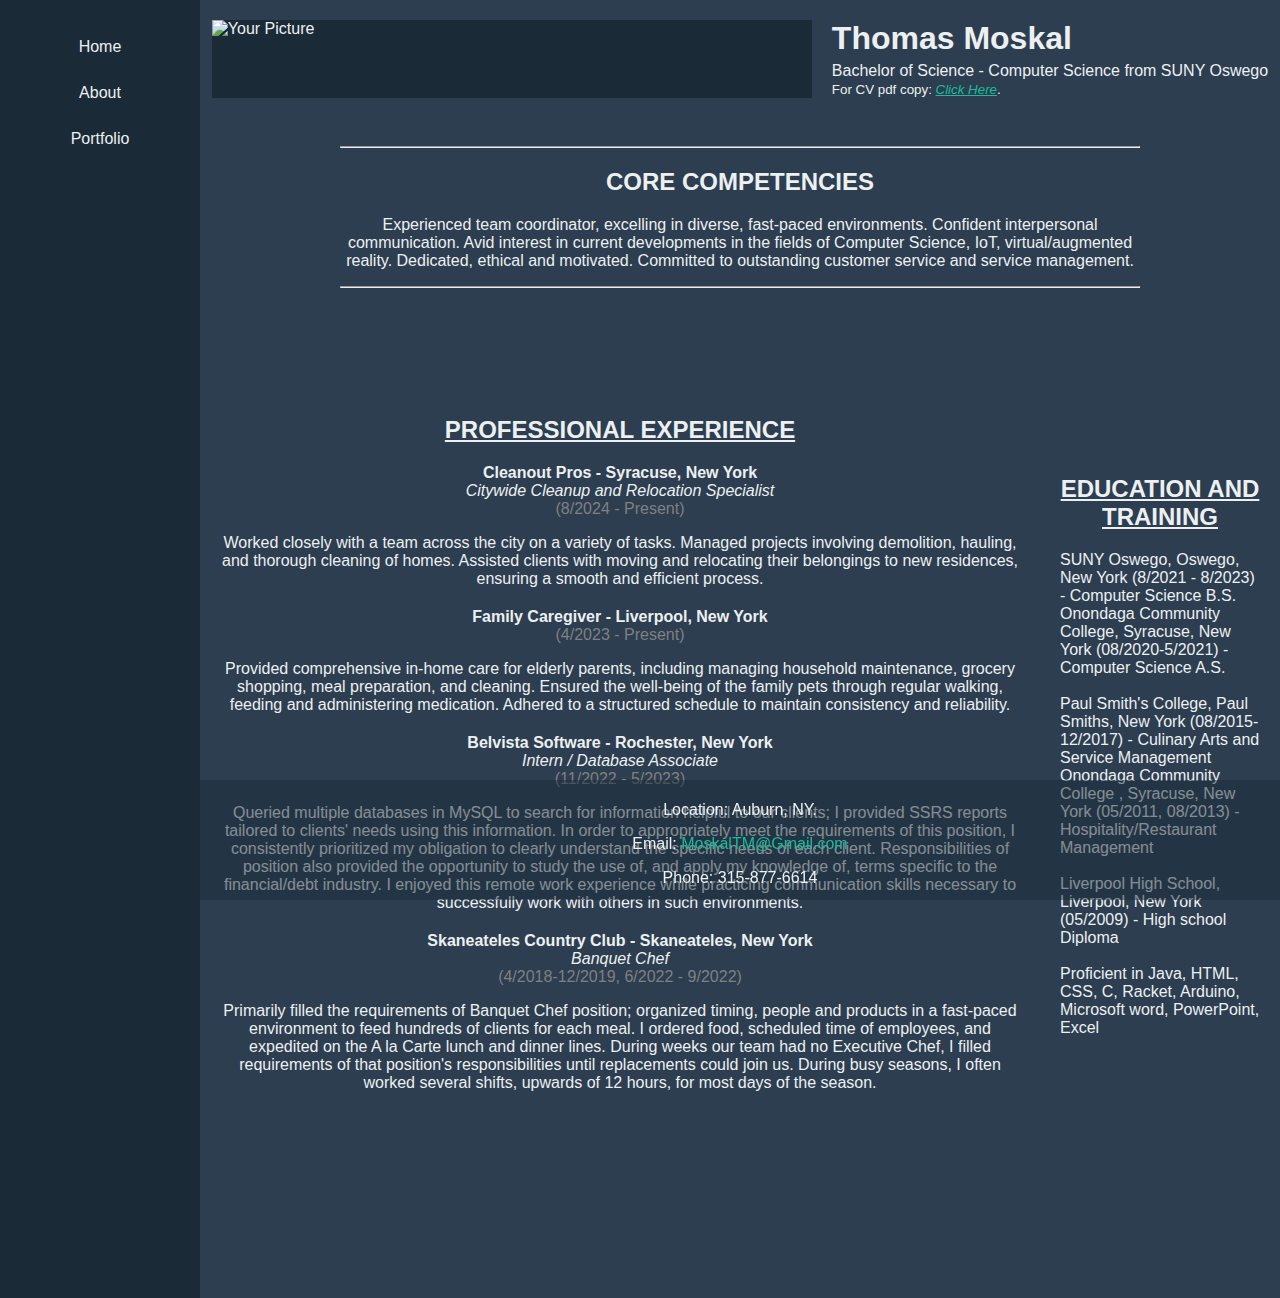
==== index.html @ 5919c971 "fix" ====
<!DOCTYPE html>
<html lang="en">

<!-- INTRO BOILTERPLATE START -->
<!-- This is boilerplate title. --> 
<head>
    <meta charset="UTF-8">
    <meta name="viewport" content="width=device-width, initial-scale=1.0">
    <title>Thomas Moskal's Personal Website</title>
    <link rel="stylesheet" href="styles.css">
</head>
<body >


<div class="container">
    

    <!-- SideNavbar -->
    <div class="sidebar">
        <ul>
            <li><a href="index.html">Home</a></li>
            <li><a href="about.html">About</a></li>
            <li><a href="Portfolio.html">Portfolio</a></li>
        <!--        
            <li><a href="hobbies.html">Hobbies</a></li>
            <li><a href="OSaM.html">Interesting Links</a></li>
            <li><a href="Contact.html">Contact</a></li>
        -->
        </ul>
    </div>

    <div class="main-container">
    <!-- Header with Profile Picture -->
    <div class="header">
        <div class="profile-picture-container">
            <img src="pictures/header_picture.jpg" alt="Your Picture" class="profile-picture">
        </div>
        <div class="header-text">
            <h1>Thomas Moskal</h1>
            <p>
                Bachelor of Science - Computer Science from SUNY Oswego <br>
                <small>For CV pdf copy: <a href="./files/Thomas Moskal Resume.pdf"><u><i>Click Here</i></u></a>.</small>
            </p>
        </div>
    </div>

    <!-- Main Content -->
    <div class="content">
        <hr>
        <h2>CORE COMPETENCIES</h2>
        <p>
            Experienced team coordinator, excelling in diverse, fast-paced environments. Confident interpersonal communication.
            Avid interest in current developments in the fields of Computer Science, IoT, virtual/augmented reality.  
            Dedicated, ethical and motivated.  Committed to outstanding customer service and service management.
        </p>
        <hr>
    </div>
    
    <div class="header">
        <div class="content">
            <h2><u>PROFESSIONAL EXPERIENCE</u></h2>
			
			<div class="experience">
                <div class="company">Cleanout Pros - Syracuse, New York</div>
				<div class="role">Citywide Cleanup and Relocation Specialist</div>
                <div class="date">(8/2024 - Present)</div>
                <p>
					Worked closely with a team across the city on a variety of tasks. Managed projects involving demolition, hauling, and thorough cleaning of homes. 
					Assisted clients with moving and relocating their belongings to new residences, ensuring a smooth and efficient process.                
				</p>
            </div>
            
            <div class="experience">
                <div class="company">Family Caregiver - Liverpool, New York</div>
                <div class="date">(4/2023 - Present)</div>
                <p>
                    Provided comprehensive in-home care for elderly parents, including managing household maintenance, grocery shopping, meal preparation, and cleaning.  
                    Ensured the well-being of the family pets through regular walking, feeding and administering medication.  
                    Adhered to a structured schedule to maintain consistency and reliability.                  
                </p>
            </div>

            <div class="experience">
                <div class="company">Belvista Software - Rochester, New York</div>
                <div class="role">Intern / Database Associate</div>
                <div class="date">(11/2022 - 5/2023)</div>
                <p>
                    Queried multiple databases in MySQL to search for information helpful to our clients; I provided SSRS reports tailored to clients' needs using this information.   
                    In order to appropriately meet the requirements of this position, I consistently prioritized my obligation to clearly understand the specific needs of each client.   
                    Responsibilities of position also provided the opportunity to study the use of, and apply my knowledge of, terms specific to the financial/debt industry.  
                    I enjoyed this remote work experience while practicing communication skills necessary to successfully work with others in such environments.                  
                </p>
            </div>
            
            <div class="experience">
                <div class="company">Skaneateles Country Club - Skaneateles, New York</div>
                <div class="role">Banquet Chef</div>
                <div class="date">(4/2018-12/2019, 6/2022 - 9/2022)</div>
                <p>
                    Primarily filled the requirements of Banquet Chef position; organized timing, people and products in a fast-paced environment to feed hundreds of clients for each meal.  
                    I ordered food, scheduled time of employees, and expedited on the A la Carte lunch and dinner lines.  
                    During weeks our team had no Executive Chef, I filled requirements of that position's responsibilities until replacements could join us.   
                    During busy seasons, I often worked several shifts, upwards of 12 hours, for most days of the season.                
                </p>
            </div>

        </div>

        <div class="content">
            <h2><u>EDUCATION AND TRAINING</u></h2>

            <p align="left">
                SUNY Oswego, Oswego, New York (8/2021 - 8/2023) - Computer Science B.S. <br>
                Onondaga Community College, Syracuse, New York (08/2020-5/2021) - Computer Science A.S. <br> <br>

                Paul Smith's College, Paul Smiths, New York (08/2015-12/2017) - Culinary Arts and Service Management <br>
                Onondaga Community College , Syracuse, New York (05/2011, 08/2013) - Hospitality/Restaurant Management <br> <br>

                Liverpool High School, Liverpool, New York (05/2009) - High school Diploma <br> <br>

                Proficient in Java, HTML, CSS, C, Racket, Arduino, Microsoft word, PowerPoint, Excel 
            </p>
        </div>
    </div>
    <br> <br> <br> <br> <br> <br> <br>




<!-- FOOTER BOILERPLATE START -->
<!-- This footer is so that my contact information or relevant links about that are always available --> 
<footer>
    <p>Location: Auburn, NY.</p>
    <p>Email: <a href="mailto:MoskalTM@Gmail.com">MoskalTM@Gmail.com</a></p>
    <p>Phone: 315-877-6614</p>
    <!-- Add other contact details or links as needed -->
</footer>


<!-- FOOTER BOILERPLATE END -->
<!-- FOOTER BOILERPLATE END -->

    </div> <!-- main-container -->
</div> <!-- container -->
	
	</body>
</html>
---- styles.css ----
/* Main body, content & container*/

body {
    margin: 0;
    background-color:#2C3E50;
    color: #ECF0F1; /* Light Grey */
    font-family: Arial, sans-serif;
}

.content {
    padding: 20px;
    max-width: 800px;
    margin: 20px auto;
    text-align: center;
}

.container {
    display: grid;
    grid-template-columns: 200px 1fr;
    grid-template-rows: auto 1fr auto;
    height: 100vh;
    grid-template-areas:
    
        "sidebar navbar"
        "sidebar main-content"
        "sidebar footer";
}

.main-container {
    grid-area: main-content;
    display: flex;
    flex-direction: column;
}

.main-content {
    grid-area: main-content;
    padding: 0;
    background-color: #2C3E50;
    overflow-y: auto; /* Enables scrolling within the main content */
}

.block {
    margin: 8px;
}

/**** End body, content & container ****/


/* Navbar */
.navbar {
    grid-area: navbar;
    background-color: #1A2A37; 
    color: #ECF0F1; /* Light Grey */
    padding: 10px;
    position: relative; /* Adjust positioning */
    border: 1px solid #34495E;
   
}

.navbar ul {  /* Navbar list */
    list-style-type: none; /* Remove default list styling */
    padding: 0;
    margin: 0;
    display: flex; /* Use flexbox for horizontal layout */
    flex-wrap: wrap; /* Allow items to wrap to the next line if needed */
}

.navbar ul li { /* Navbar list items*/
    margin: 5px; /* Add margin to space out list items */
}

.navbar ul li a {  /* Navbar links */
    text-decoration: none; /* Remove underline from links */
    color: #ECF0F1; /* Light Grey */
    padding: 0; /* Add padding for better click area */
    display: block; /* Ensure each link is a block element */
}

.navbar ul li a:hover {  /* Navbar hover text */
    background-color: #34495E; /* Muted Blue-Grey */
    color: #1ABC9C; /* Turquoise */
}
/**** End Navbar ****/


/* SideNavbar */
.sidebar {
    grid-area: sidebar;
    background-color: #1A2A37; /* Dark Navy Blue */
    color: #ECF0F1; /* Light Grey */
    height: 100%;
    padding-top: 20px;
    overflow-y: auto; /* Enables scrolling within the sidebar */
    position: sticky; 
}

.sidebar ul {
    list-style-type: none;
    padding: 4px;
    margin: 0;
}

.sidebar ul li {
    width: 100%;
}

.sidebar ul li a {
    display: block;
    color: #ECF0F1; /* Light Grey */
    text-align: center;
    padding: 14px 20px;
    text-decoration: none;
}

.sidebar ul li a:hover {
    background-color: #34495E; /* Muted Blue-Grey */
    color: #1ABC9C; /* Turquoise */
}
/**** End SideNavbar ****/


/* Header w/ Profile Picture */
.header {
    display: flex;
    /* flex-direction: column; */
    background-color:#2C3E50;
    align-items: center;
    justify-content: center;
    margin-top: 20px;
}

.profile-picture-container {
    display: flex;
    justify-content: center;
    align-items: center;
    margin-right: 20px;  /* Space between the picture and text, This is useful on Portfolio and Home */
    background-color: #1A2A37; /* Dark Navy Blue */
    width: 100%;
    max-width: 600px; /* Adjust as needed */
    height: 100%; /* Adjust as needed */
    overflow: hidden;
}

.profile-picture {
    width: 100%;
    height: 100%;
    object-fit: cover;
}

/* Hobbies and Interesting Links pages use this div as well as about */


.about-profile-picture {
    width: 100%; /* Ensure the image spans the full width of the container */
    max-height: 33vh; /* Set the maximum height to 75% of the viewport height or adjust as needed */
    object-fit: cover; /* Maintain the aspect ratio and cover the container */
    object-position: top; /* Center the image within the container */
    display: block; /* Ensure the image is displayed as a block element */
}

.header-text {
    text-align: left;
    margin-top: 0;
}

.header-text h1 {
    margin: 0;
}

.header-text p {
    margin: 5px 0 0;
}
/**** End Header ****/


/* Footer styles */
footer {
    grid-area: footer;
    background-color: rgba(26, 42, 55, 0.5); /* Dark Navy Blue with opacity */
    color: #ECF0F1; /* Light Grey */
    text-align: center;
    padding: 5px 0 25px 0;  /* Top, Right, Bottom, Left */
    width: 100%;
    height: 10%;
    position: fixed;
    bottom: 0;
    text-indent:-200px;
}

footer a {
    color: #1ABC9C; /* Turquoise */
    text-decoration: none;
}
footer a:hover {
    text-decoration: underline;
}
/**** End Footer ****/



/**** Links ****/


/* * and *:visited ensure all elements and visited links are initially styled with turquoise (#1ABC9C).
a:visited specifies that visited links (<a> tags) should change to magenta when visited.
a:hover retains the hover effect where links underline when hovered over.       */


a {
    color: #1ABC9C; /* Turquoise */
    text-decoration: none; /* Remove underline from links */
}

/* Set link color to magenta when visited */
a:visited {
    color: #8E44AD; /* Magenta */
}

/* Hover effect for links */
a:hover {
    text-decoration: underline; /* Underline on hover */
}
/****  End Links ****/


/**** Experience Div Styles ****/

.experience {
    margin-bottom: 20px;
}
.company {
    font-weight: bold;
}
.role {
    font-style: italic;
}
.date {
    color: grey;
}
/**** End Experience Div Styles ****/



/* Adjust layout for smaller screens */
@media (max-width: 768px) {
    .container {
        grid-template-columns: 1fr;
        grid-template-rows: auto auto 1fr auto;
        grid-template-areas:
            "navbar"
            "sidebar"
            "main-content"
            "footer";
    }

    .sidebar {
        height: auto;
        padding-top: 0;
    }

    .navbar ul {
        flex-direction: column;
        align-items: flex-start;
    }

    footer {
        grid-area: footer;
        background-color: rgba(26, 42, 55, 0.5); /* Dark Navy Blue with opacity */
        color: #ECF0F1; /* Light Grey */
        text-align: center;
        padding: 5px 0 25px 0;  /* Top, Right, Bottom, Left */
        
        text-indent:-200px;
    }
}
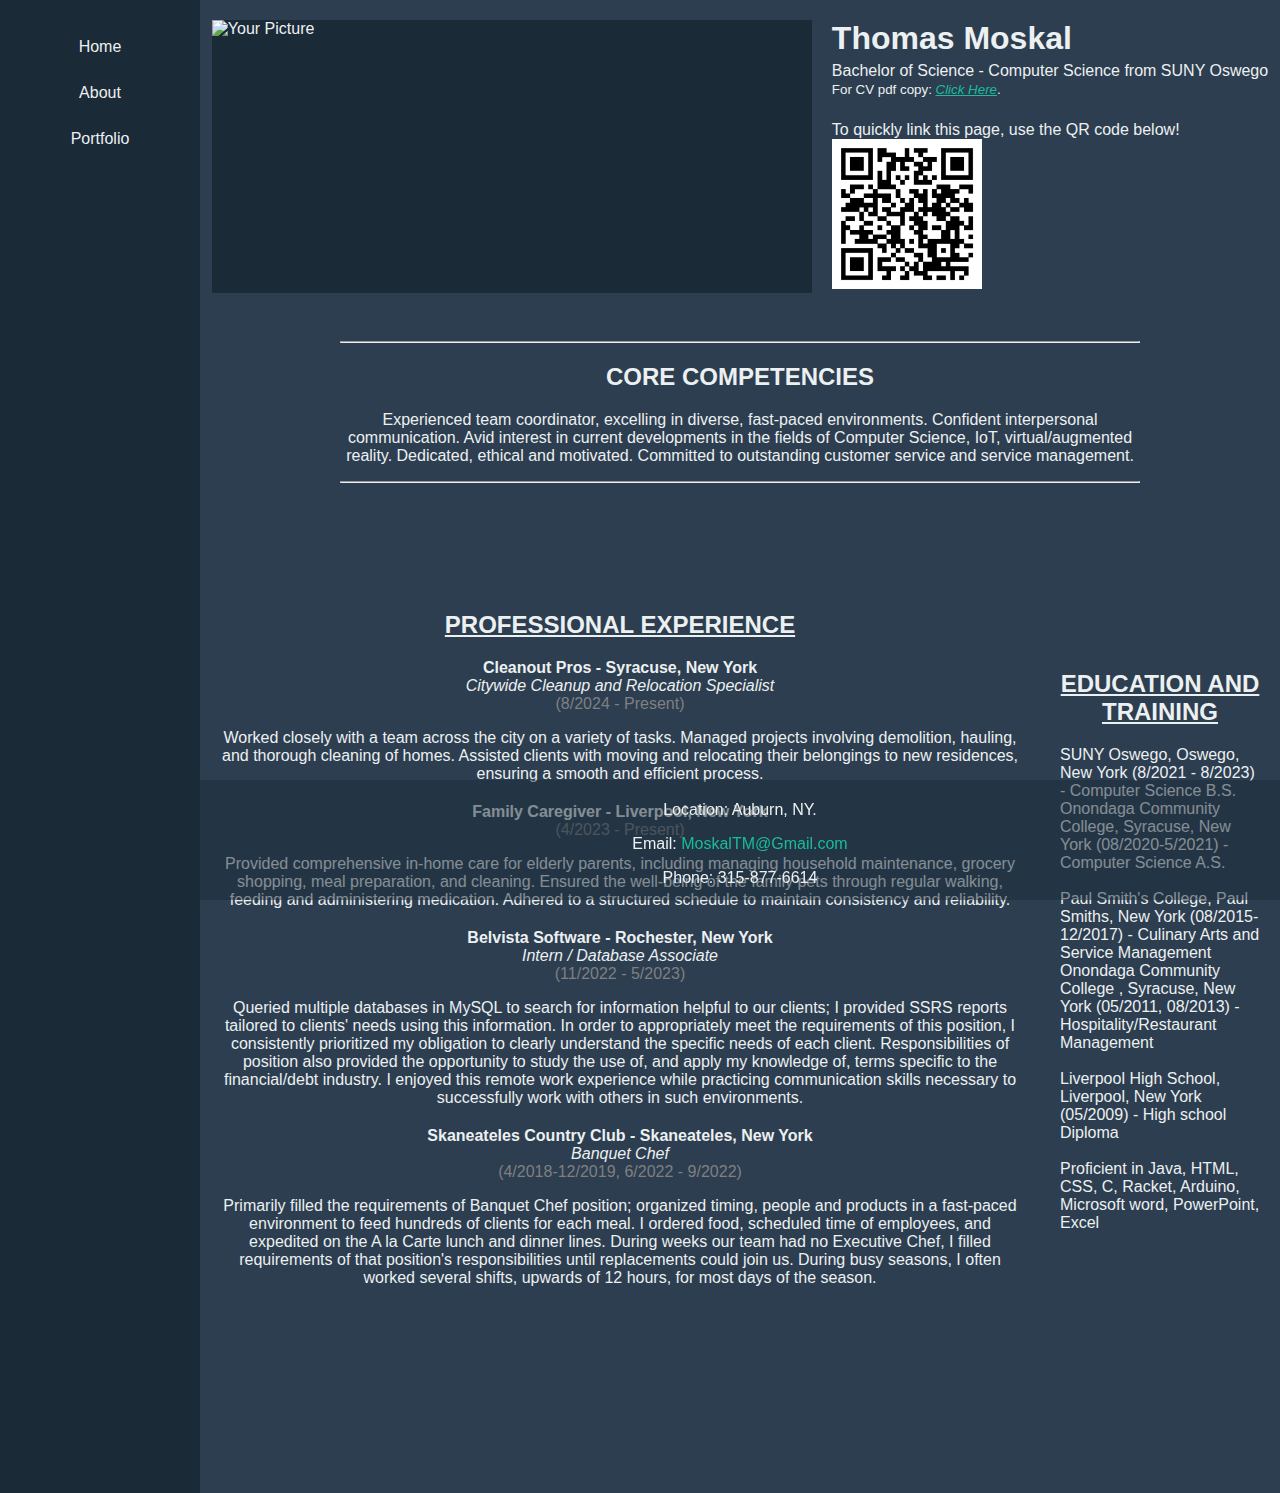
==== commit 58713f4a: "Added QR code" ====
--- a/index.html
+++ b/index.html
@@ -40,6 +40,11 @@
             <p>
                 Bachelor of Science - Computer Science from SUNY Oswego <br>
                 <small>For CV pdf copy: <a href="./files/Thomas Moskal Resume.pdf"><u><i>Click Here</i></u></a>.</small>
+            </p>
+            <br>
+            <p> 
+                To quickly link this page, use the QR code below! <br>
+                <img src="pictures/PersonalWebsiteQR.png" alt="QR-Link" class="QR-picture">
             </p>
         </div>
     </div>
--- a/styles.css
+++ b/styles.css
@@ -147,6 +147,11 @@
     object-fit: cover;
 }
 
+.QR-picture {
+    max-width: 150px;
+    max-height: 150px;
+}
+
 /* Hobbies and Interesting Links pages use this div as well as about */
 
 
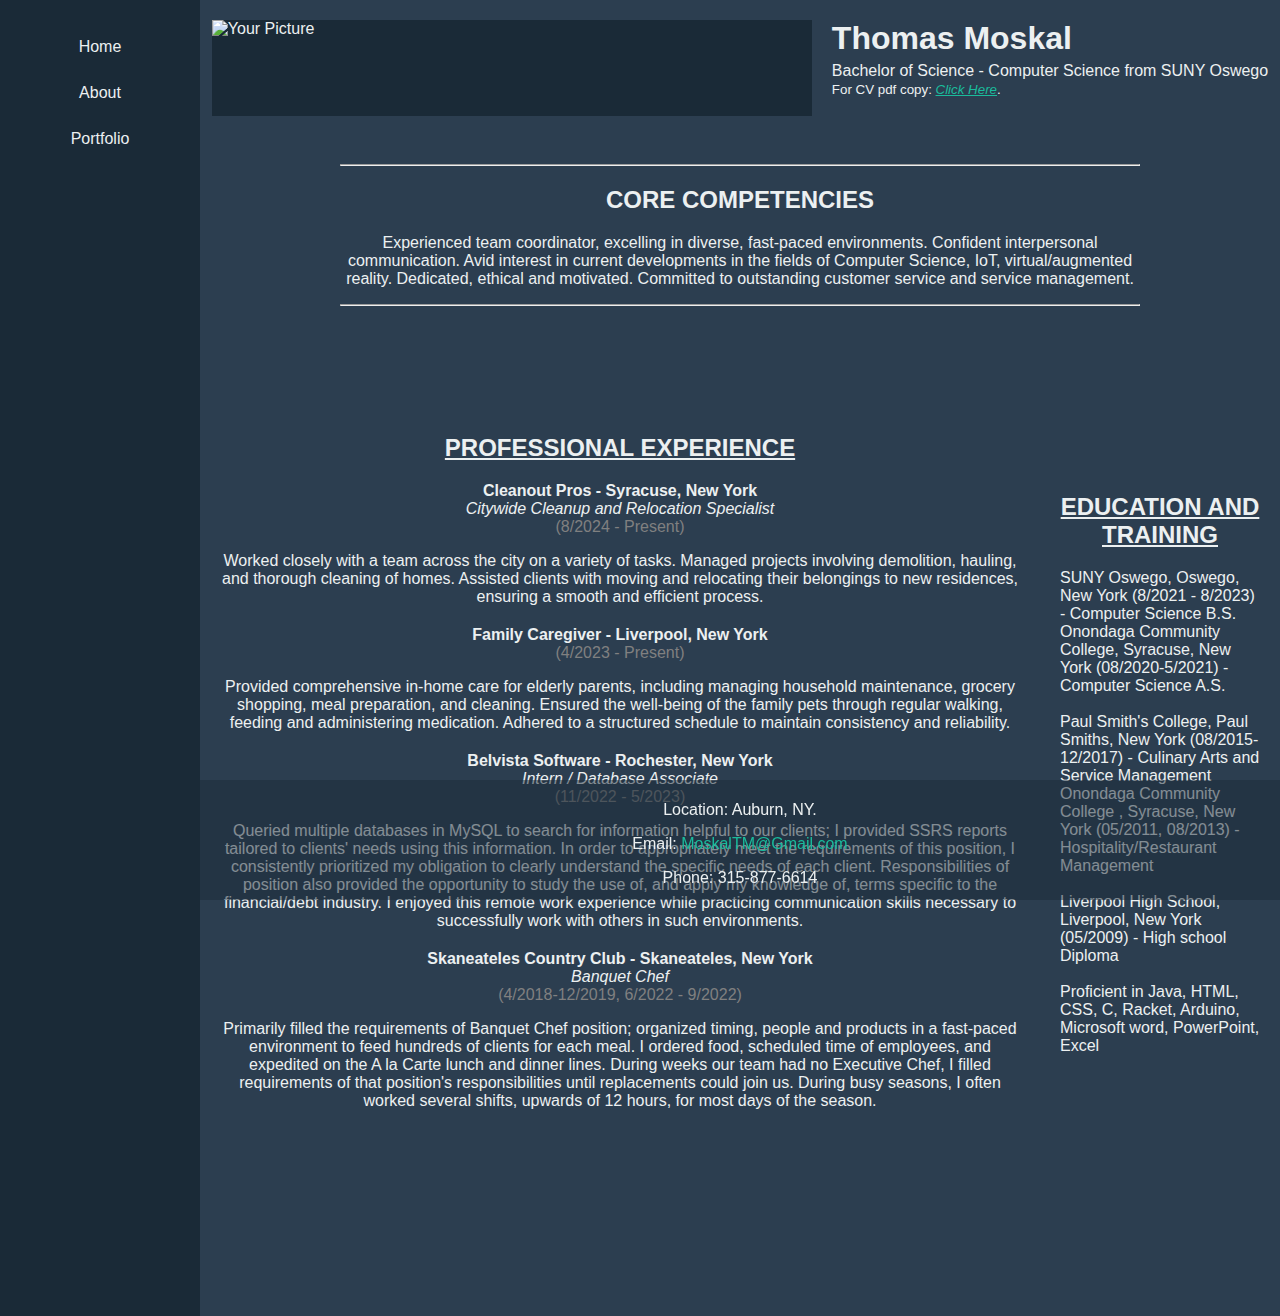
==== commit b69bffee: "Added more to portfolio" ====
--- a/index.html
+++ b/index.html
@@ -39,13 +39,13 @@
             <h1>Thomas Moskal</h1>
             <p>
                 Bachelor of Science - Computer Science from SUNY Oswego <br>
-                <small>For CV pdf copy: <a href="./files/Thomas Moskal Resume.pdf"><u><i>Click Here</i></u></a>.</small>
+               <small>For CV pdf copy: <a href="./files/Thomas Moskal Resume.pdf"><u><i>Click Here</i></u></a>.</small>  
             </p>
             <br>
-            <p> 
+            <!--<p> 
                 To quickly link this page, use the QR code below! <br>
                 <img src="pictures/PersonalWebsiteQR.png" alt="QR-Link" class="QR-picture">
-            </p>
+            </p> -->
         </div>
     </div>
 
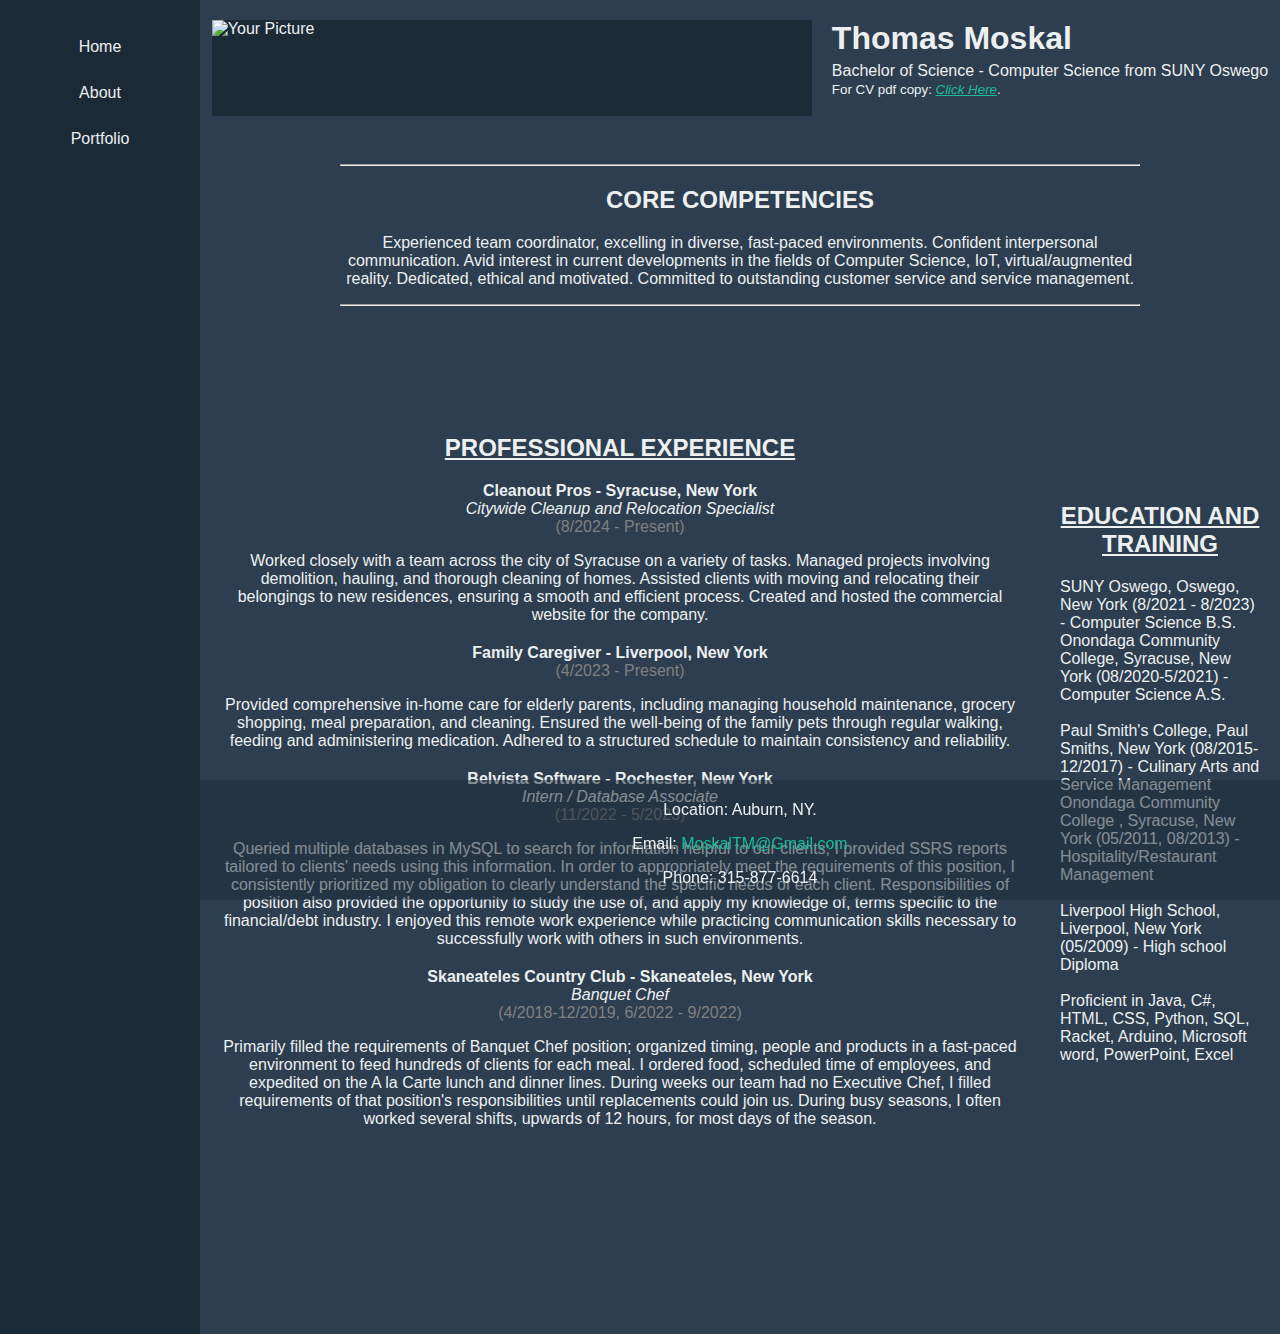
==== commit 25eb127a: "Small Changes throughout" ====
--- a/index.html
+++ b/index.html
@@ -70,8 +70,8 @@
 				<div class="role">Citywide Cleanup and Relocation Specialist</div>
                 <div class="date">(8/2024 - Present)</div>
                 <p>
-					Worked closely with a team across the city on a variety of tasks. Managed projects involving demolition, hauling, and thorough cleaning of homes. 
-					Assisted clients with moving and relocating their belongings to new residences, ensuring a smooth and efficient process.                
+					Worked closely with a team across the city of Syracuse on a variety of tasks. Managed projects involving demolition, hauling, and thorough cleaning of homes. 
+					Assisted clients with moving and relocating their belongings to new residences, ensuring a smooth and efficient process.  Created and hosted the commercial website for the company.             
 				</p>
             </div>
             
@@ -123,7 +123,7 @@
 
                 Liverpool High School, Liverpool, New York (05/2009) - High school Diploma <br> <br>
 
-                Proficient in Java, HTML, CSS, C, Racket, Arduino, Microsoft word, PowerPoint, Excel 
+                Proficient in Java, C#, HTML, CSS, Python, SQL, Racket, Arduino, Microsoft word, PowerPoint, Excel 
             </p>
         </div>
     </div>
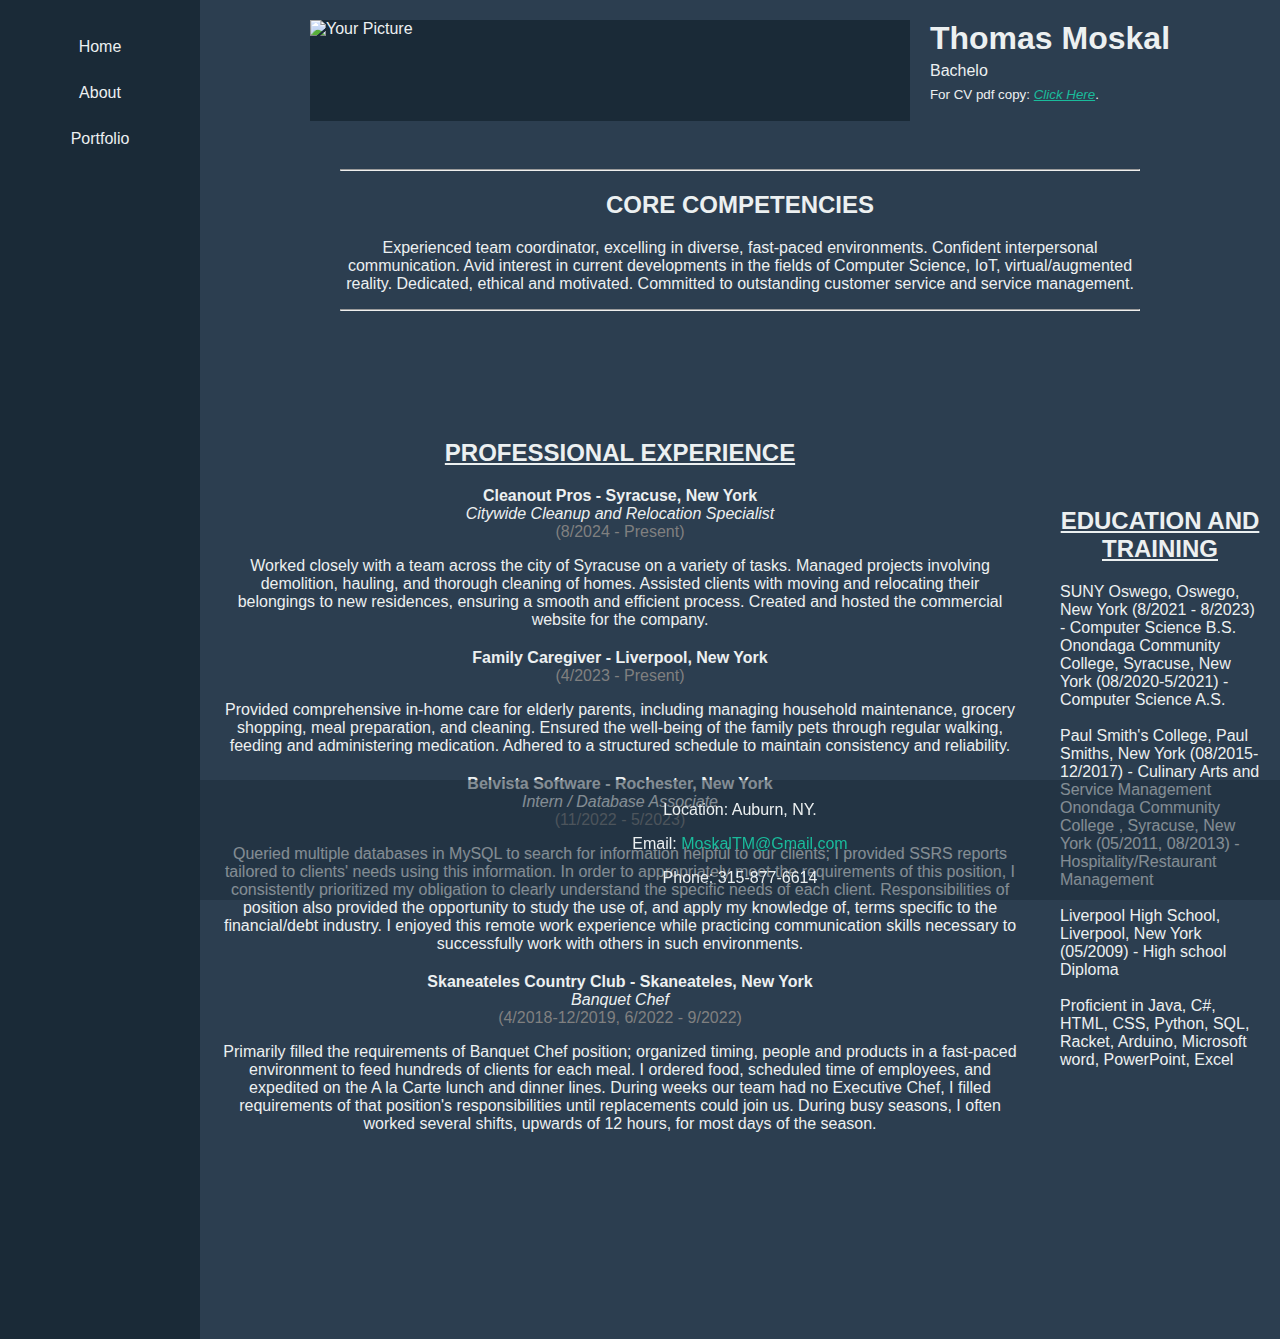
==== commit 1a959bd0: "Backup update" ====
--- a/index.html
+++ b/index.html
@@ -38,9 +38,10 @@
         <div class="header-text">
             <h1>Thomas Moskal</h1>
             <p>
-                Bachelor of Science - Computer Science from SUNY Oswego <br>
-               <small>For CV pdf copy: <a href="./files/Thomas Moskal Resume.pdf"><u><i>Click Here</i></u></a>.</small>  
+                <!-- Bachelor of Science - Computer Science from SUNY Oswego <br> -->
+               
             </p>
+            <p><small>For CV pdf copy: <a href="./files/Thomas Moskal Resume.pdf"><u><i>Click Here</i></u></a>.</small>  </p>
             <br>
             <!--<p> 
                 To quickly link this page, use the QR code below! <br>
@@ -147,6 +148,33 @@
 
     </div> <!-- main-container -->
 </div> <!-- container -->
-	
+
+
+<script>
+    
+document.querySelectorAll('a[href^="#"]').forEach(anchor => {
+    anchor.addEventListener('click', function (e) {
+        e.preventDefault();
+        document.querySelector(this.getAttribute('href')).scrollIntoView({
+            behavior: 'smooth'
+        });
+    });
+});
+
+const text = "Bachelor of Science - Computer Science from SUNY Oswego";
+let index = 0;
+function typeWriter() {
+    const headerText = document.querySelector('.header-text p');
+    if (index < text.length) {
+        headerText.innerHTML += text.charAt(index);
+        index++;
+        setTimeout(typeWriter, 100); // Adjust typing speed here
+    }
+}
+window.onload = typeWriter; // Start typing on page load
+
+</script>
+
 	</body>
-</html>+</html>
+
--- a/styles.css
+++ b/styles.css
@@ -39,12 +39,35 @@
     overflow-y: auto; /* Enables scrolling within the main content */
 }
 
-.block {
-    margin: 8px;
-}
-
 /**** End body, content & container ****/
 
+/**** Portfolio page formatting ****/
+
+.portfolio-container {
+    display: flex;
+    flex-direction: column;
+    align-items: center; /* Center align all children */
+}
+
+.portfolio-content {
+    display: flex;
+    flex-wrap: wrap;
+    gap: 16px; /* Optional: Adds spacing between blocks */
+    justify-content: center; /* Center align content */
+}
+
+.portfolio-header {
+    width: 300px;
+    text-align: center;
+
+}
+.portfolio-group {
+    width: 300px; /* Set width for uniformity */
+    padding: 16px;
+    box-sizing: border-box;
+}
+
+/**** Portfolio page formatting End****/
 
 /* Navbar */
 .navbar {
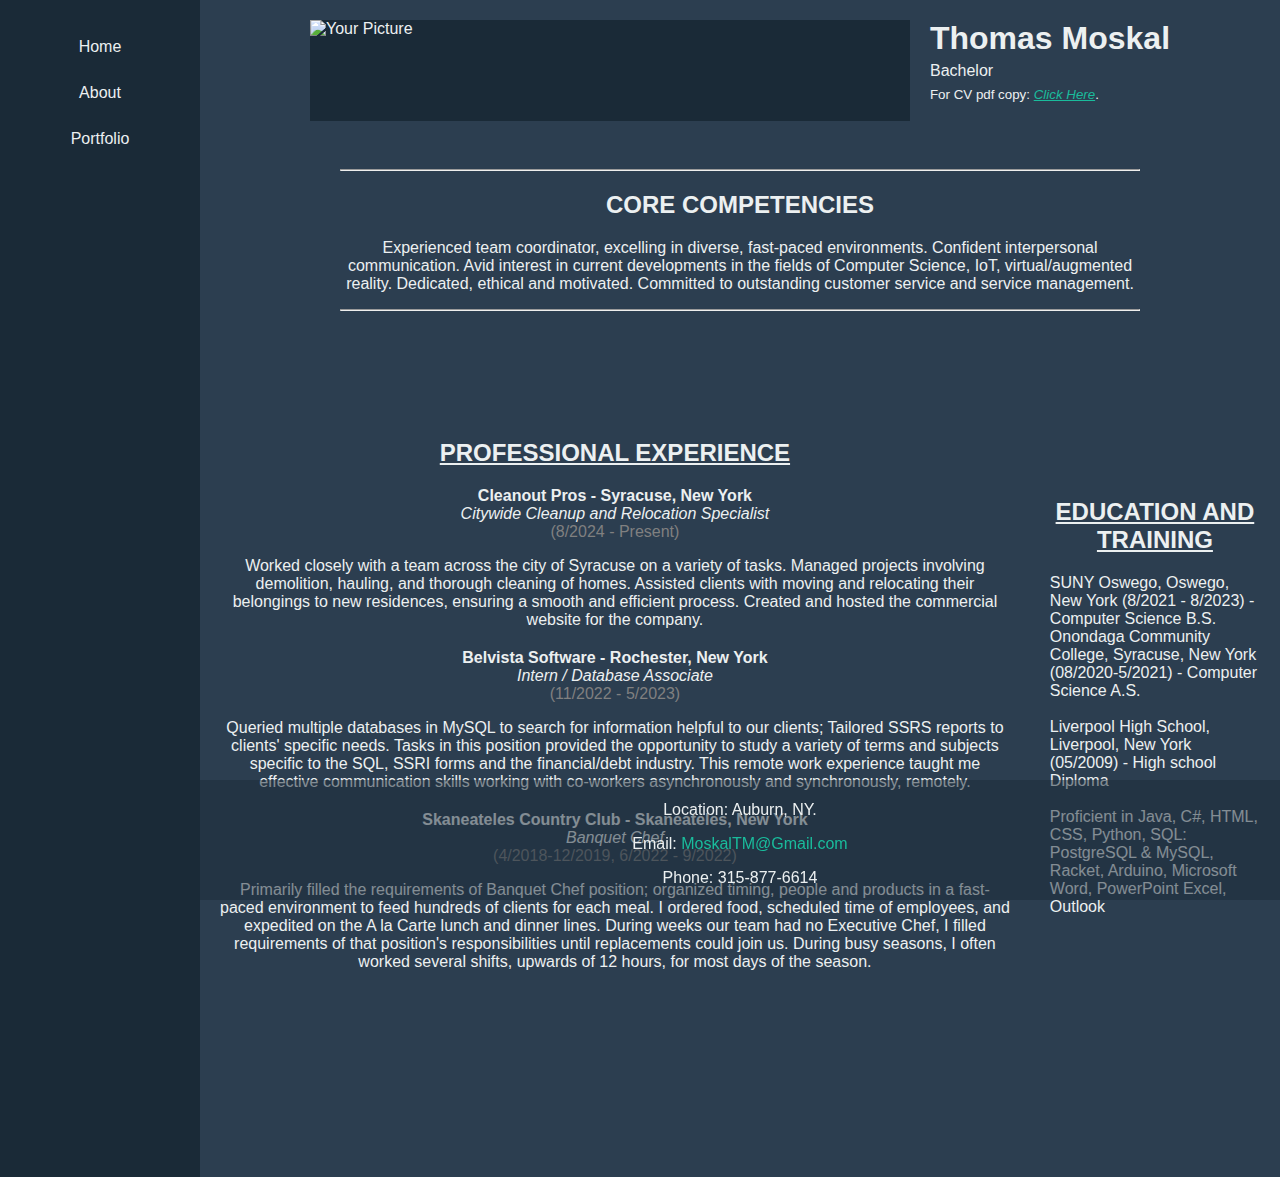
==== commit f6be0c4e: "Big resume changes" ====
--- a/index.html
+++ b/index.html
@@ -75,26 +75,15 @@
 					Assisted clients with moving and relocating their belongings to new residences, ensuring a smooth and efficient process.  Created and hosted the commercial website for the company.             
 				</p>
             </div>
-            
-            <div class="experience">
-                <div class="company">Family Caregiver - Liverpool, New York</div>
-                <div class="date">(4/2023 - Present)</div>
-                <p>
-                    Provided comprehensive in-home care for elderly parents, including managing household maintenance, grocery shopping, meal preparation, and cleaning.  
-                    Ensured the well-being of the family pets through regular walking, feeding and administering medication.  
-                    Adhered to a structured schedule to maintain consistency and reliability.                  
-                </p>
-            </div>
 
             <div class="experience">
                 <div class="company">Belvista Software - Rochester, New York</div>
                 <div class="role">Intern / Database Associate</div>
                 <div class="date">(11/2022 - 5/2023)</div>
                 <p>
-                    Queried multiple databases in MySQL to search for information helpful to our clients; I provided SSRS reports tailored to clients' needs using this information.   
-                    In order to appropriately meet the requirements of this position, I consistently prioritized my obligation to clearly understand the specific needs of each client.   
-                    Responsibilities of position also provided the opportunity to study the use of, and apply my knowledge of, terms specific to the financial/debt industry.  
-                    I enjoyed this remote work experience while practicing communication skills necessary to successfully work with others in such environments.                  
+                    Queried multiple databases in MySQL to search for information helpful to our clients; Tailored SSRS reports to clients' specific needs.   
+                    Tasks in this position provided the opportunity to study a variety of terms and subjects specific to the SQL, SSRI forms and the financial/debt industry.  
+                    This remote work experience taught me effective communication skills working with co-workers asynchronously and synchronously, remotely.
                 </p>
             </div>
             
@@ -118,13 +107,9 @@
             <p align="left">
                 SUNY Oswego, Oswego, New York (8/2021 - 8/2023) - Computer Science B.S. <br>
                 Onondaga Community College, Syracuse, New York (08/2020-5/2021) - Computer Science A.S. <br> <br>
-
-                Paul Smith's College, Paul Smiths, New York (08/2015-12/2017) - Culinary Arts and Service Management <br>
-                Onondaga Community College , Syracuse, New York (05/2011, 08/2013) - Hospitality/Restaurant Management <br> <br>
-
                 Liverpool High School, Liverpool, New York (05/2009) - High school Diploma <br> <br>
 
-                Proficient in Java, C#, HTML, CSS, Python, SQL, Racket, Arduino, Microsoft word, PowerPoint, Excel 
+                Proficient in Java, C#, HTML, CSS, Python, SQL: PostgreSQL & MySQL, Racket, Arduino, Microsoft Word, PowerPoint Excel, Outlook
             </p>
         </div>
     </div>
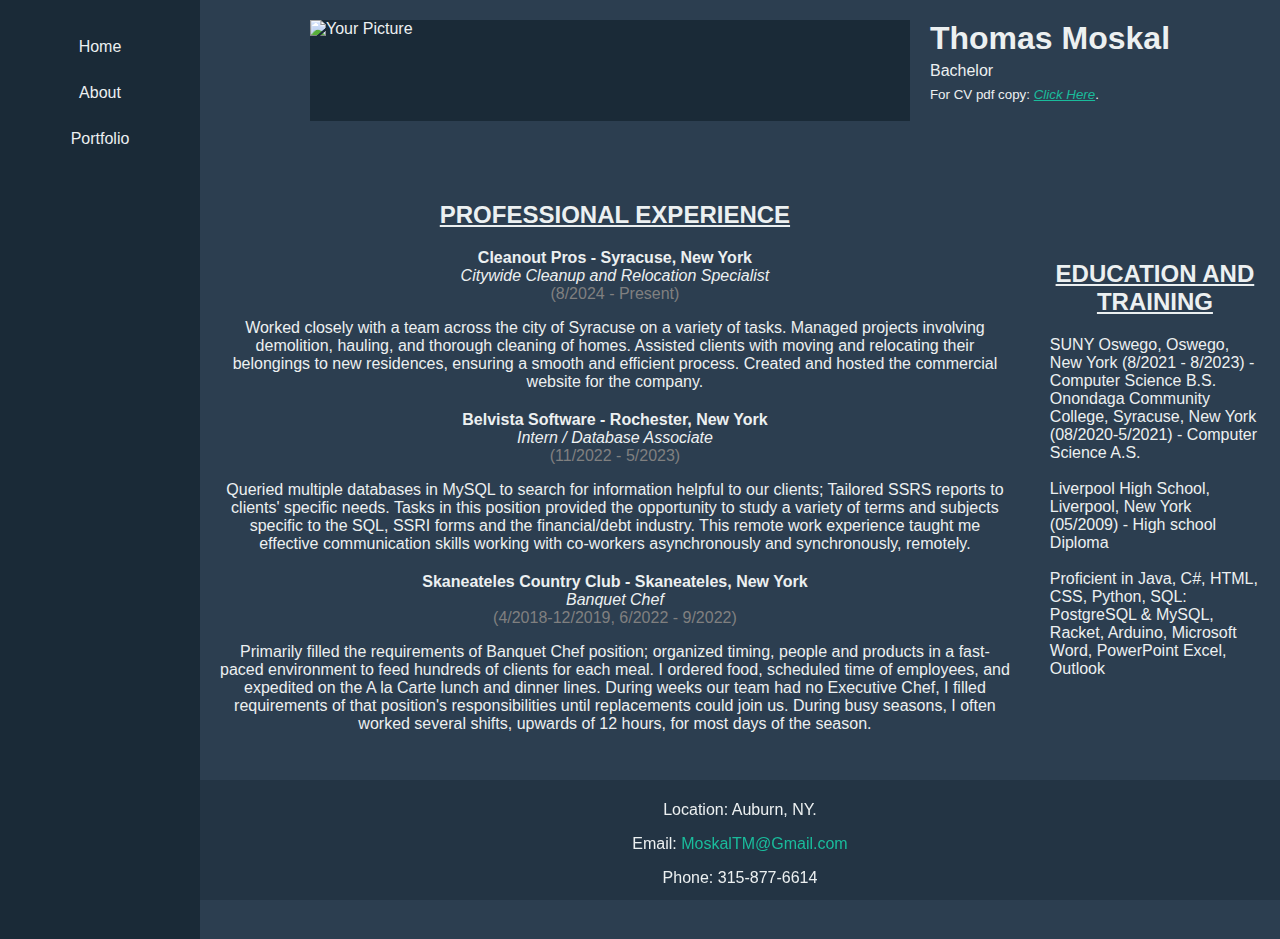
==== commit 7d6845c4: "Update index.html" ====
--- a/index.html
+++ b/index.html
@@ -51,16 +51,6 @@
     </div>
 
     <!-- Main Content -->
-    <div class="content">
-        <hr>
-        <h2>CORE COMPETENCIES</h2>
-        <p>
-            Experienced team coordinator, excelling in diverse, fast-paced environments. Confident interpersonal communication.
-            Avid interest in current developments in the fields of Computer Science, IoT, virtual/augmented reality.  
-            Dedicated, ethical and motivated.  Committed to outstanding customer service and service management.
-        </p>
-        <hr>
-    </div>
     
     <div class="header">
         <div class="content">
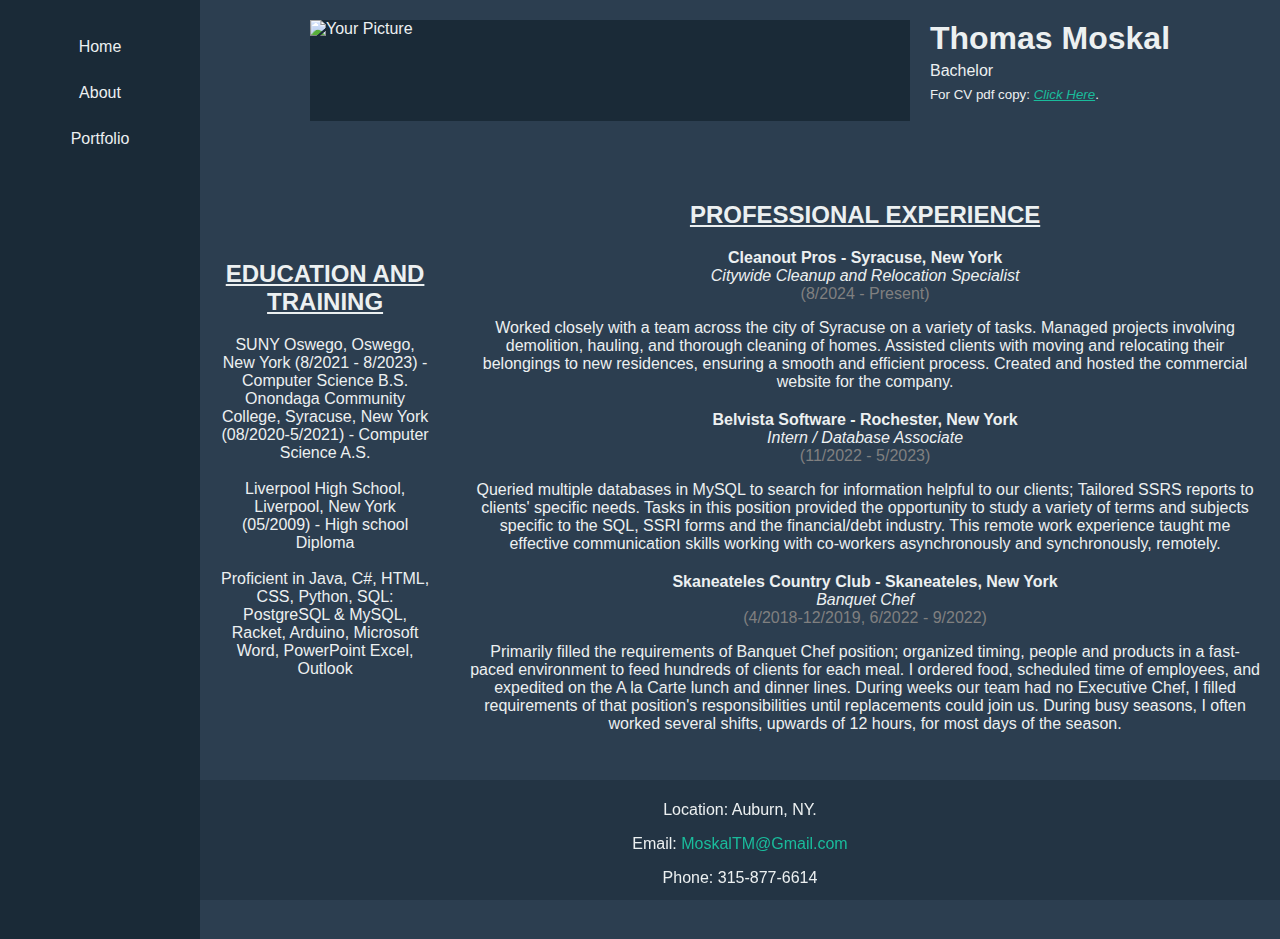
==== commit f42c4205: "Update index.html" ====
--- a/index.html
+++ b/index.html
@@ -52,7 +52,20 @@
 
     <!-- Main Content -->
     
+    
     <div class="header">
+        <div class="content">
+            <h2><u>EDUCATION AND TRAINING</u></h2>
+
+            <p align="center">
+                SUNY Oswego, Oswego, New York (8/2021 - 8/2023) - Computer Science B.S. <br>
+                Onondaga Community College, Syracuse, New York (08/2020-5/2021) - Computer Science A.S. <br> <br>
+                Liverpool High School, Liverpool, New York (05/2009) - High school Diploma <br> <br>
+
+                Proficient in Java, C#, HTML, CSS, Python, SQL: PostgreSQL & MySQL, Racket, Arduino, Microsoft Word, PowerPoint Excel, Outlook
+            </p>
+        </div>
+    
         <div class="content">
             <h2><u>PROFESSIONAL EXPERIENCE</u></h2>
 			
@@ -91,17 +104,6 @@
 
         </div>
 
-        <div class="content">
-            <h2><u>EDUCATION AND TRAINING</u></h2>
-
-            <p align="left">
-                SUNY Oswego, Oswego, New York (8/2021 - 8/2023) - Computer Science B.S. <br>
-                Onondaga Community College, Syracuse, New York (08/2020-5/2021) - Computer Science A.S. <br> <br>
-                Liverpool High School, Liverpool, New York (05/2009) - High school Diploma <br> <br>
-
-                Proficient in Java, C#, HTML, CSS, Python, SQL: PostgreSQL & MySQL, Racket, Arduino, Microsoft Word, PowerPoint Excel, Outlook
-            </p>
-        </div>
     </div>
     <br> <br> <br> <br> <br> <br> <br>
 
